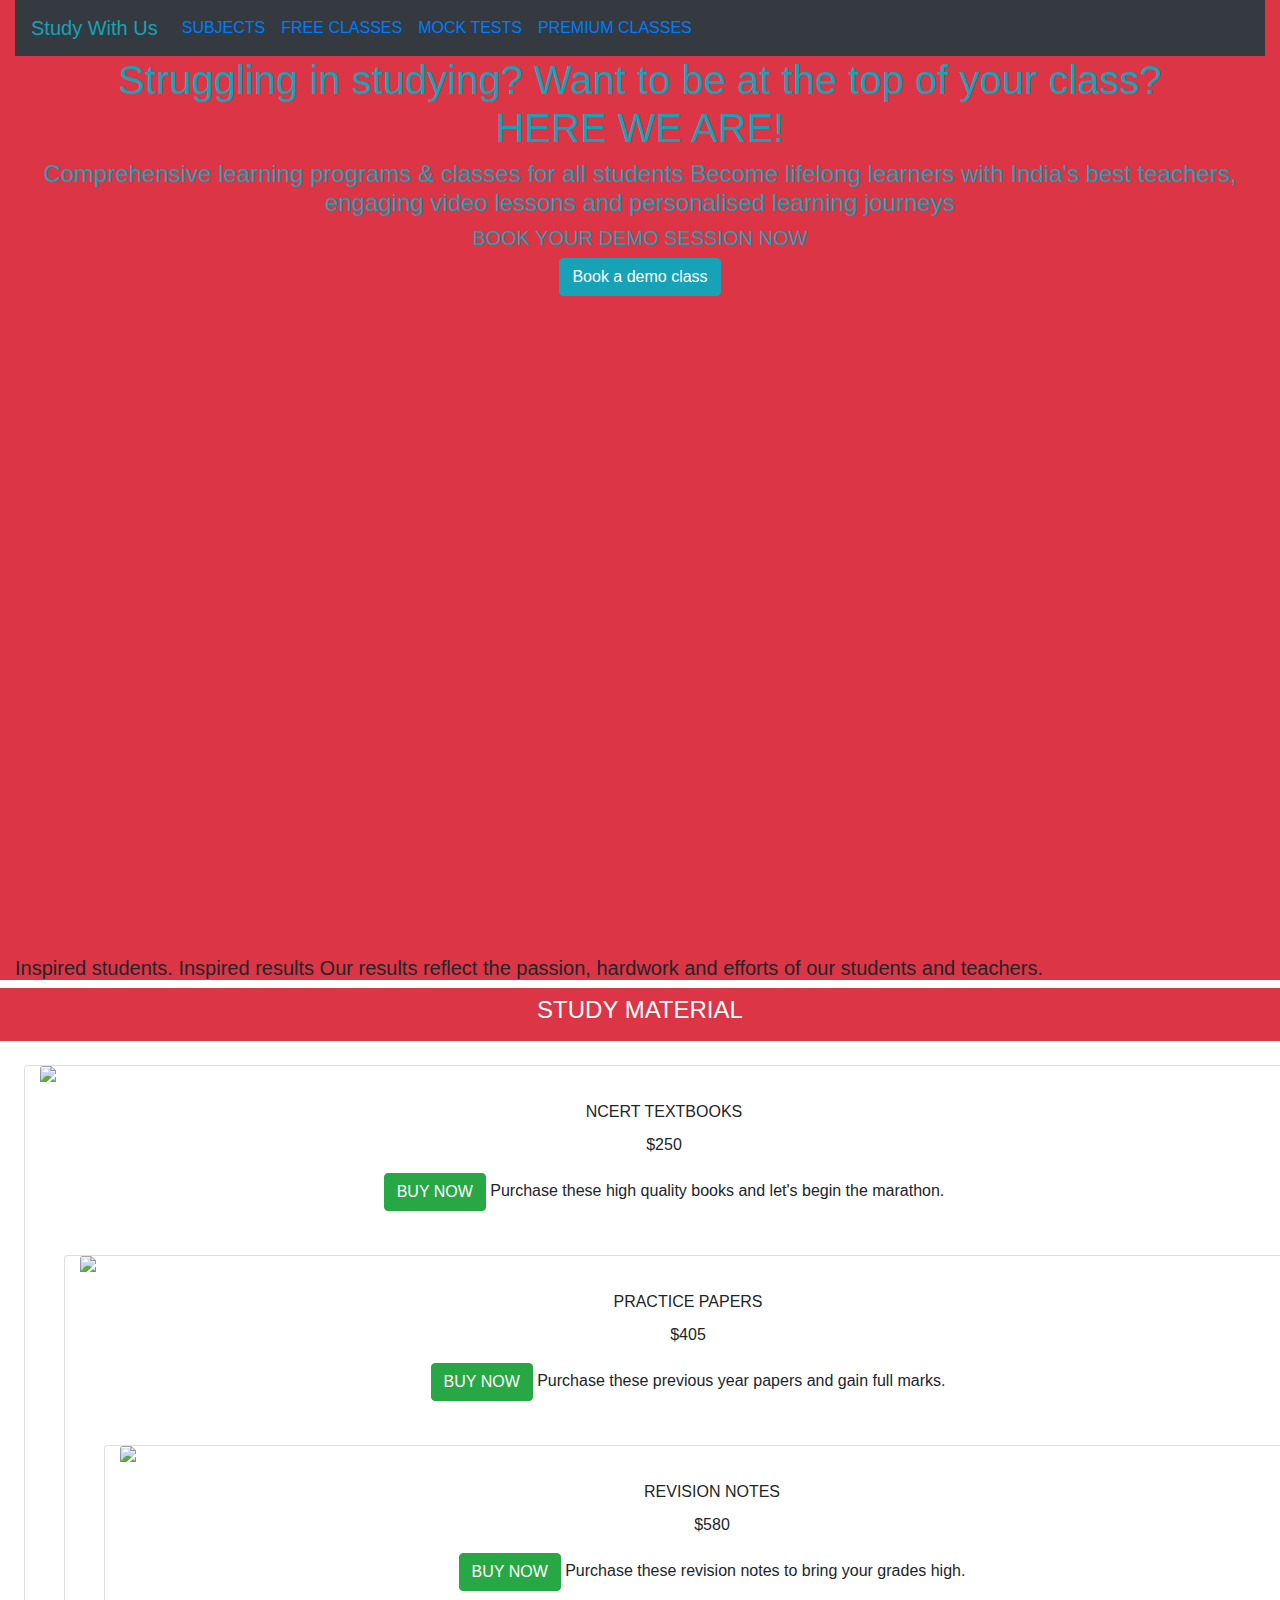
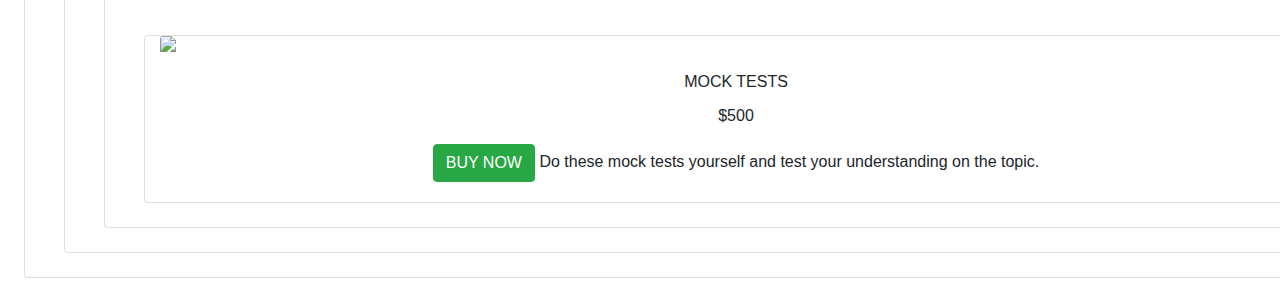
==== website.html @ 405084a7 "after class project for 7th october" ====
<!DOCTYPE html>
<html lang="en">
<head>
    <meta charset="UTF-8" />

<meta name="viewport" content="width=device-width, initial-scale=1.0" />

<!-- Bootstrap CSS -->

<link rel="stylesheet" href="https://stackpath.bootstrapcdn.com/bootstrap/4.4.1/css/bootstrap.min.css" />

<!-- My CSS -->

<link rel="stylesheet" href="style.css" />

<!-- Font Awesome -->

<script src="https://kit.fontawesome.com/996973c893.js"></script>

<!-- Google Fonts -->

<link

href="https://fonts.googleapis.com/css2?family=Baloo+Tamma+2:wght@400;500;600;700;800&family=Roboto+Slab:wght@200;400;600;900&display=swap"

rel="stylesheet" />

<title>LearnWithUs</title>

    <style>
        .bannersection{

            height:900px;
background-image: url('https://cdn.pixabay.com/photo/2022/02/14/10/11/school-7012848_1280.png')

        }
    </style>
</head>
<body>
    <div class="container-fluid bg-danger">
<!--  navbar starts here  -->
         
                <nav class="navbar navbar-white bg-dark navbar-expand-sm">
<a href="#" class="navbar-brand text-info ">Study With Us</a>
<ul class="navbar-nav">
    <li class="nav-item"> <a class="nav-link" href="#"> SUBJECTS </a>
    </li>
<li class="nav-item"> <a class="nav-link" href="#"> FREE CLASSES </a></li>
    <li class="nav-item"> <a class="nav-link" href="#"> MOCK TESTS </a></li>
    <li class="nav-item"> <a class="nav-link" href="#"> PREMIUM CLASSES </a></li>
</ul>
                </nav>
            <!--  navbar finishes here  -->
<!-- banner section starts here -->
 <div class= "bannersection text-info text-center">
 <h1>Struggling in studying? Want to be at the top of your class?
    <br>
    HERE WE ARE!
 </h1>
 <h4> Comprehensive learning programs
    & classes for all students
    
    Become lifelong learners with India's best teachers,
    engaging video lessons and personalised learning journeys </h4>
    <h5> BOOK YOUR DEMO SESSION NOW</h5>
     <button class="btn btn-info"> Book a demo class </button>
 </div>
 <h5> Inspired students. Inspired results
    Our results reflect the passion, hardwork and efforts of our students and teachers.
    
    </h5>
    </div>
<!-- banner section finishes here  -->
 <!-- menu section starts here -->
  <div class="container-fluid bg-danger p-2 text-center mt-1 text-white"><h4> STUDY MATERIAL </h4></div>
  <div class="row">
        
    </div>
    <div class="card m-4 col text-center" style="width: 100rem;">
        <img class="card-img-top" style="width:20%"  src="https://cdn.pixabay.com/photo/2015/10/29/09/46/books-1012088_1280.jpg">
        
         <div class="card-body">
             <h6 class="card-title">NCERT TEXTBOOKS </h6>
             <p class="card-text"> $250 </p>
     <a href="#" class="btn btn-success"> BUY NOW  </a>
             Purchase these high quality books and let's begin the marathon.
         </div>
         <div class="card m-4 col text-center" style="width: 100rem;">
            <img class="card-img-top"style="width:20%"  src="https://cdn.pixabay.com/photo/2015/03/21/11/44/school-683553_1280.jpg">
             <div class="card-body">
                 <h6 class="card-title">  PRACTICE PAPERS </h6>
                 <p class="card-text"> $405 </p>
         <a href="#" class="btn btn-success"> BUY NOW  </a>
         Purchase these previous year papers and gain full marks.
         
                 
             </div>
             <div class="card m-4 col text-center" style="width: 100rem;">
                <img class="card-img-top"style="width:50%"  src="https://cdn.pixabay.com/photo/2018/10/04/07/47/omr-3723125_1280.jpg">
                 <div class="card-body">
                     <h6 class="card-title"> REVISION NOTES </h6>
                     <p class="card-text"> $580 </p>
<a href="#" class="btn btn-success"> BUY NOW  </a>
Purchase these revision notes to bring your grades high.
                     
</div>
 <div class="card m-4 col text-center" style="width: 100rem;">
<img class="card-img-top"style="width:50%"  src="https://cdn.pixabay.com/photo/2020/06/01/18/47/math-5247958_1280.jpg">
 <div class="card-body">
                         <h6 class="card-title"> MOCK TESTS </h6>
                         <p class="card-text"> $500 </p>
                 <a href="#" class="btn btn-success"> BUY NOW  </a>
                 Do these mock tests yourself and test your understanding on the topic.
                         
                     </div>
           </div>
     
     
</div>
  <!-- menu section  finishes here -->
</body>
</html>
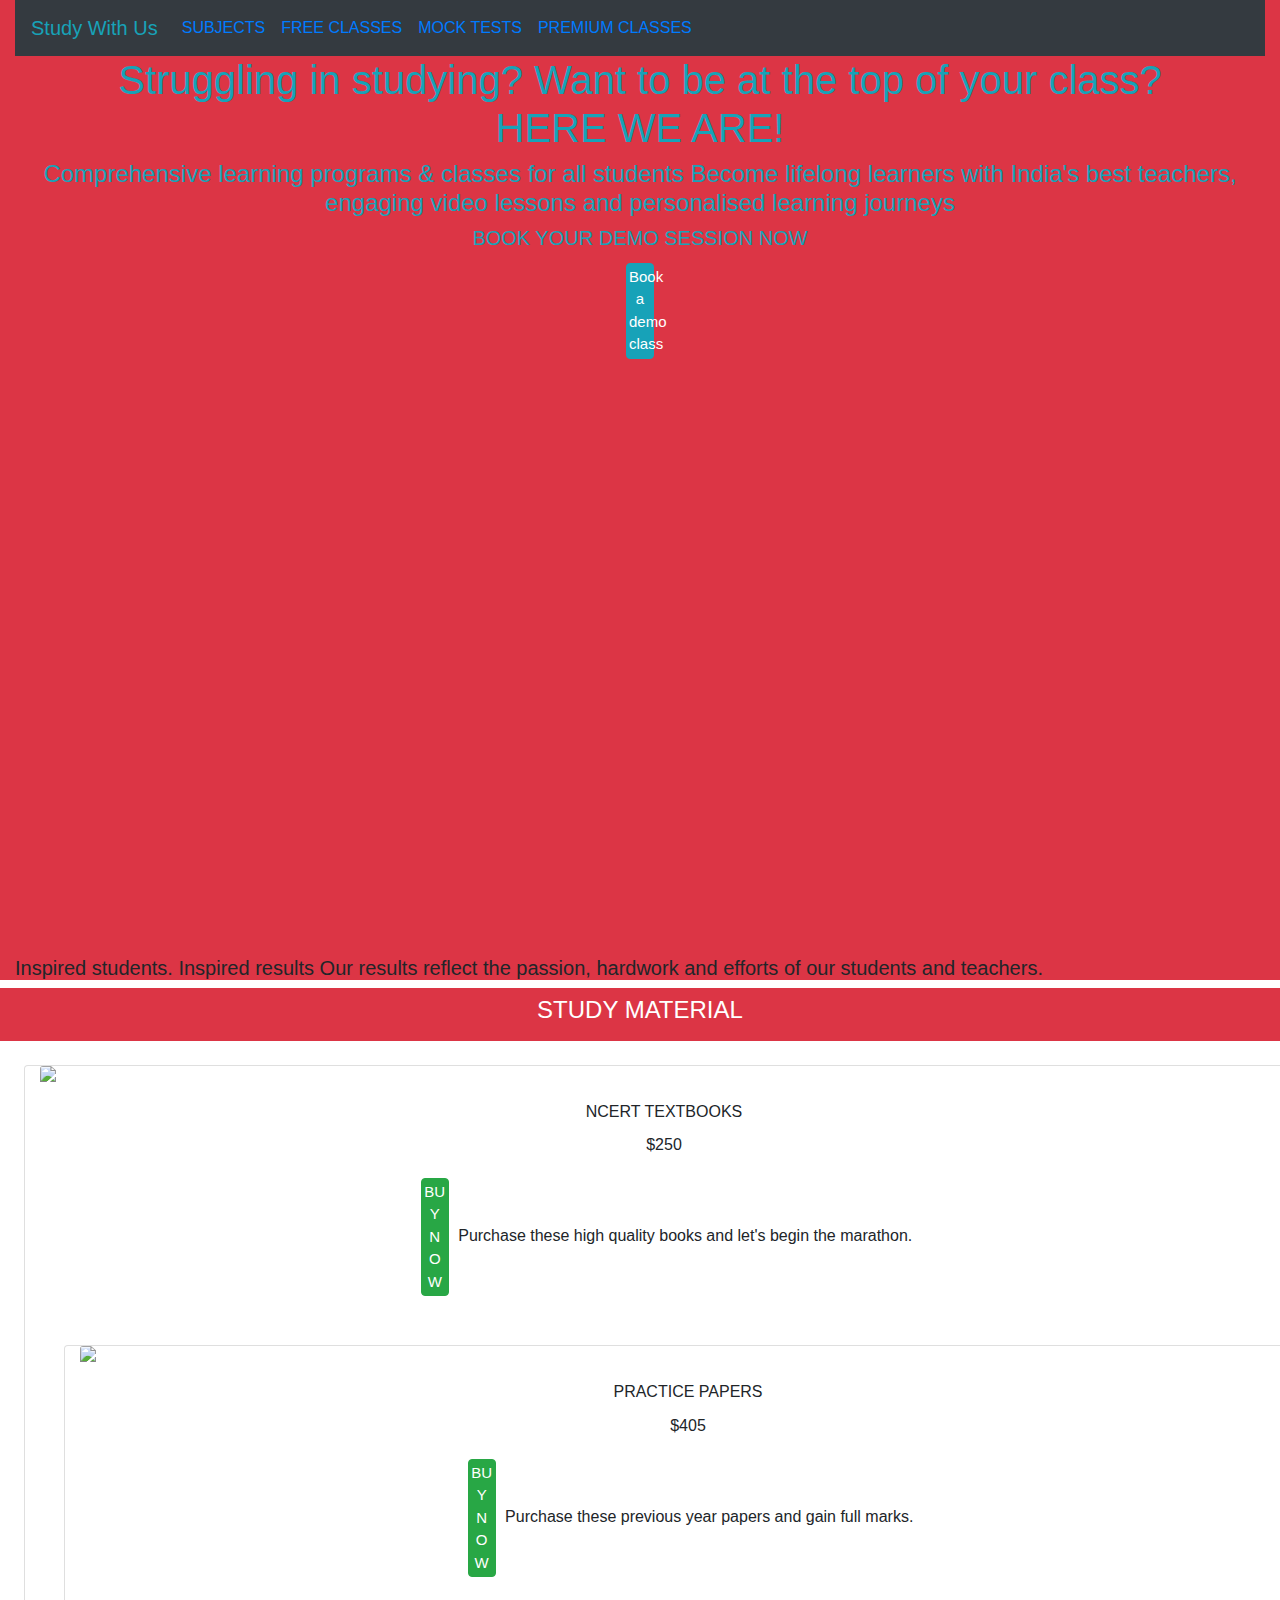
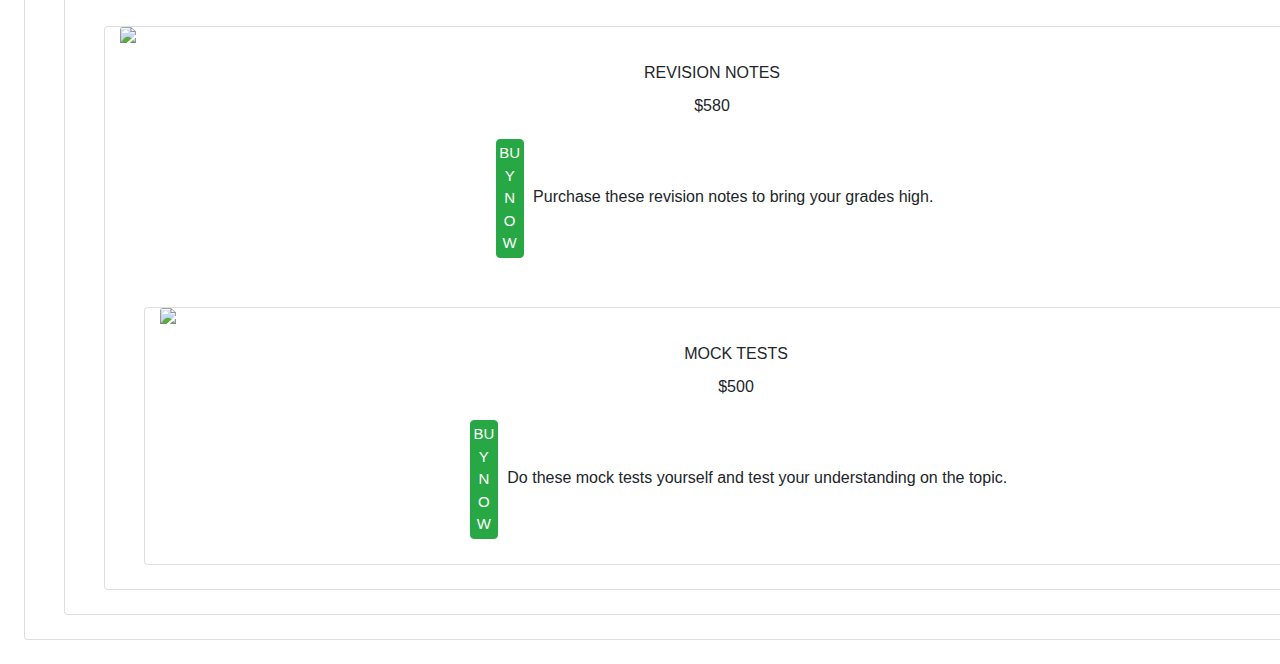
==== commit ced613d3: "projects" ====
--- a/website.html
+++ b/website.html
@@ -2,37 +2,22 @@
 <html lang="en">
 <head>
     <meta charset="UTF-8" />
-
 <meta name="viewport" content="width=device-width, initial-scale=1.0" />
-
 <!-- Bootstrap CSS -->
-
 <link rel="stylesheet" href="https://stackpath.bootstrapcdn.com/bootstrap/4.4.1/css/bootstrap.min.css" />
-
 <!-- My CSS -->
-
 <link rel="stylesheet" href="style.css" />
-
 <!-- Font Awesome -->
-
 <script src="https://kit.fontawesome.com/996973c893.js"></script>
-
 <!-- Google Fonts -->
-
 <link
-
 href="https://fonts.googleapis.com/css2?family=Baloo+Tamma+2:wght@400;500;600;700;800&family=Roboto+Slab:wght@200;400;600;900&display=swap"
-
 rel="stylesheet" />
-
 <title>LearnWithUs</title>
-
     <style>
         .bannersection{
-
             height:900px;
 background-image: url('https://cdn.pixabay.com/photo/2022/02/14/10/11/school-7012848_1280.png')
-
         }
     </style>
 </head>
@@ -119,4 +104,4 @@
 </div>
   <!-- menu section  finishes here -->
 </body>
-</html>+</html>
--- a/style.css
+++ b/style.css
@@ -0,0 +1,24 @@
+.main{
+    background-color:black;
+    display:inline-block;
+    padding:20px;
+    border-radius:20px;
+
+}
+.btn{
+    width:28px;
+    padding:2px;
+    margin:5px;
+    cursor:pointer;
+    font-size:15px;
+}
+.screen{
+    padding:6px;
+    width:150px;
+}
+.btnh{
+    background-color:orange;
+}
+.btne{
+    background-color:blue;
+}